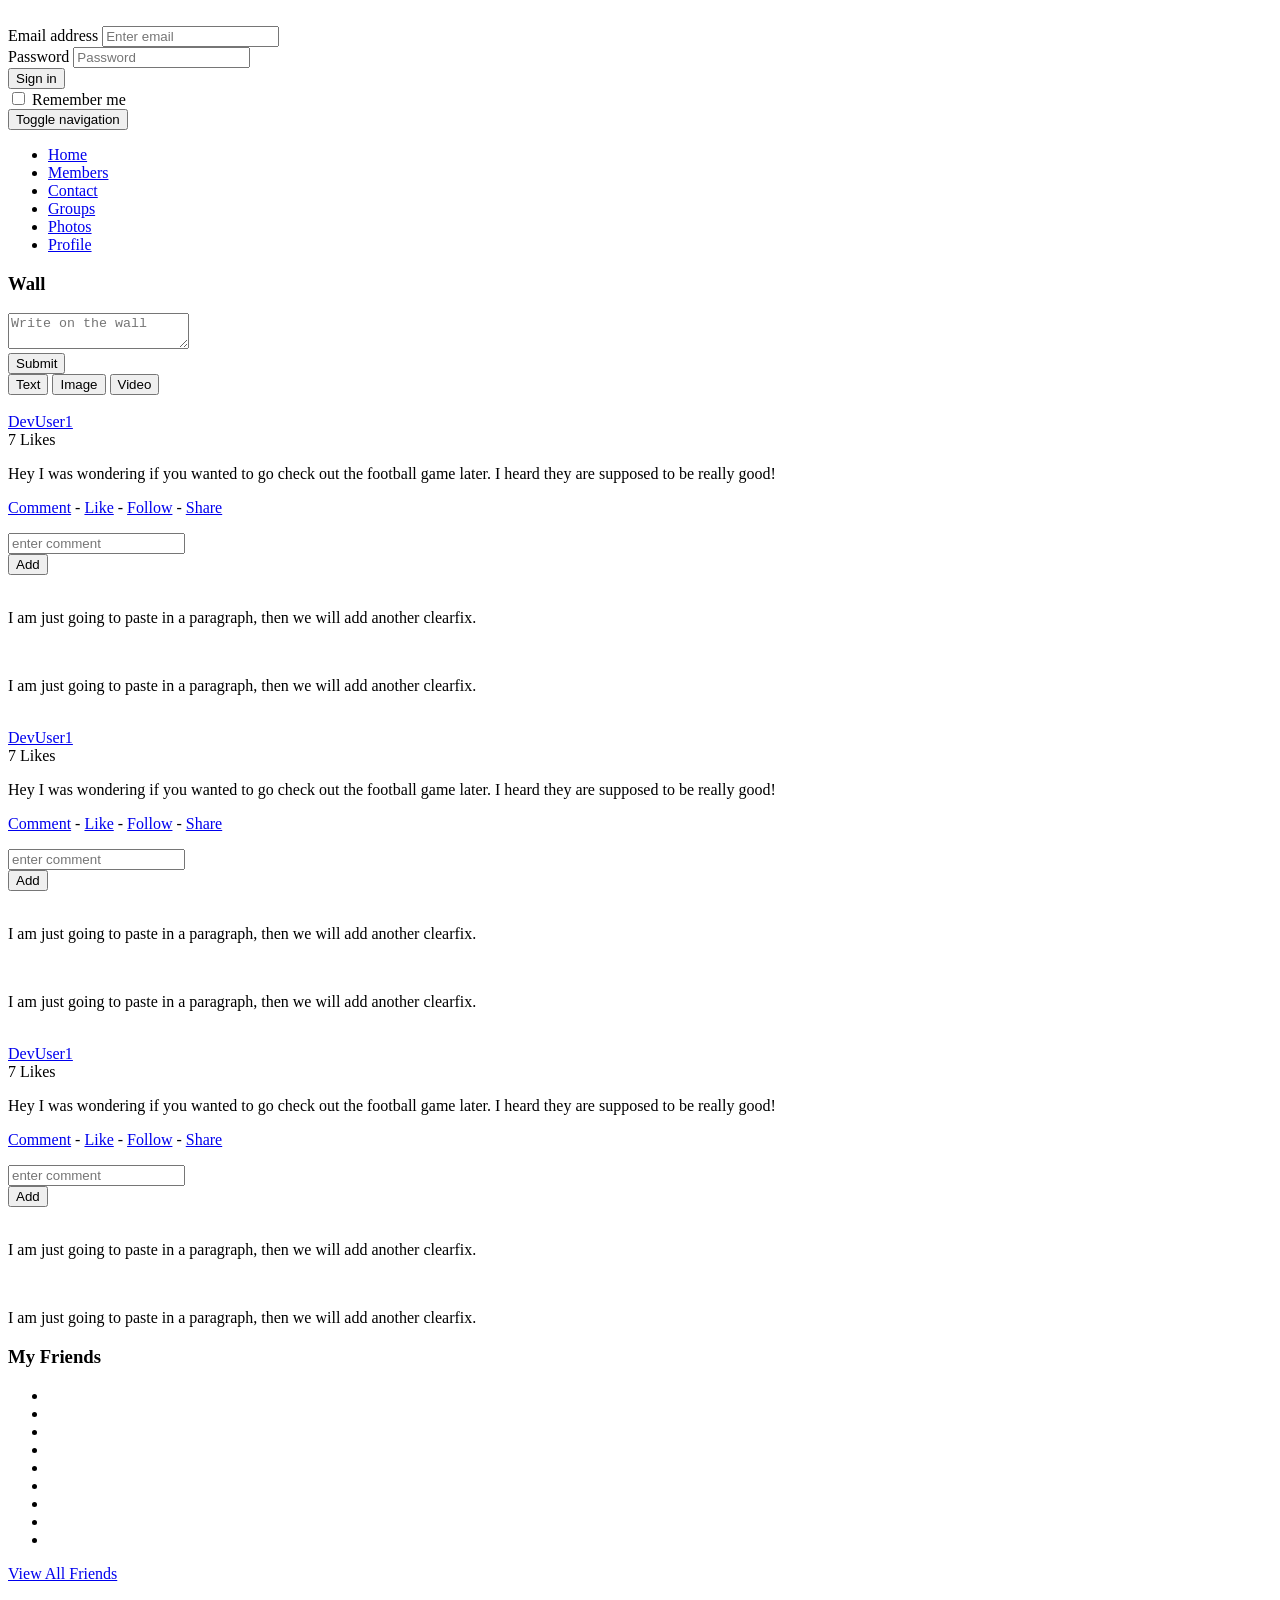
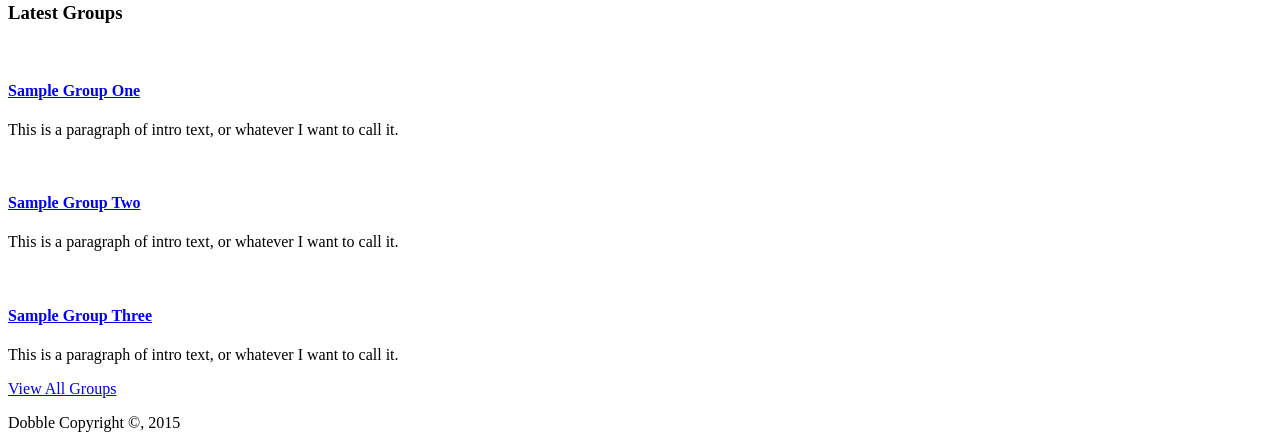
==== src/main/resources/templates/index.html @ cf15ce76 "refresh" ====
<!DOCTYPE html>
<html lang="en">
<head>
    <meta charset="utf-8">
    <meta http-equiv="X-UA-Compatible" content="IE=edge">
    <meta name="viewport" content="width=device-width, initial-scale=1">

    <title>Dobble Social Network</title>

    <!-- Bootstrap core CSS -->
    <link href="css/bootstrap.css" rel="stylesheet">

    <!-- Custom styles for this template -->
    <link href="css/style.css" rel="stylesheet">
    <link href="css/font-awesome.css" rel="stylesheet">
</head>

<body>

<header>
    <div class="container">
        <img src="img/logo.png" class="logo" alt="">
        <form class="form-inline">
            <div class="form-group">
                <label class="sr-only" for="exampleInputEmail3">Email address</label>
                <input type="email" class="form-control" id="exampleInputEmail3" placeholder="Enter email">
            </div>
            <div class="form-group">
                <label class="sr-only" for="exampleInputPassword3">Password</label>
                <input type="password" class="form-control" id="exampleInputPassword3" placeholder="Password">
            </div>
            <button type="submit" class="btn btn-default">Sign in</button><br>
            <div class="checkbox">
                <label>
                    <input type="checkbox"> Remember me
                </label>
            </div>
        </form>
    </div>
</header>

<nav class="navbar navbar-default">
    <div class="container">
        <div class="navbar-header">
            <button type="button" class="navbar-toggle collapsed" data-toggle="collapse" data-target="#navbar" aria-expanded="false" aria-controls="navbar">
                <span class="sr-only">Toggle navigation</span>
                <span class="icon-bar"></span>
                <span class="icon-bar"></span>
                <span class="icon-bar"></span>
            </button>
        </div>
        <div id="navbar" class="collapse navbar-collapse">
            <ul class="nav navbar-nav">
                <li class="active"><a href="index.html">Home</a></li>
                <li><a href="members.html">Members</a></li>
                <li><a href="contact.html">Contact</a></li>
                <li><a href="groups.html">Groups</a></li>
                <li><a href="photos.html">Photos</a></li>
                <li><a href="profile.html">Profile</a></li>
            </ul>
        </div><!--/.nav-collapse -->
    </div>
</nav>

<section>
    <div class="container">
        <div class="row">
            <div class="col-md-8">
                <div class="panel panel-default">
                    <div class="panel-heading">
                        <h3 class="panel-title">Wall</h3>
                    </div>
                    <div class="panel-body">
                        <form>
                            <div class="form-group">
                                <textarea class="form-control" placeholder="Write on the wall"></textarea>
                            </div>
                            <button type="submit" class="btn btn-default">Submit</button>
                            <div class="pull-right">
                                <div class="btn-toolbar">
                                    <button type="button" class="btn btn-default"><i class="fa fa-pencil"></i>Text</button>
                                    <button type="button" class="btn btn-default"><i class="fa fa-file-image-o"></i>Image</button>
                                    <button type="button" class="btn btn-default"><i class="fa fa-file-video-o"></i>Video</button>
                                </div>
                            </div>
                        </form>
                    </div>
                </div>
                <div class="panel panel-default post">
                    <div class="panel-body">
                        <div class="row">
                            <div class="col-sm-2">
                                <a href="profile.html" class="post-avatar thumbnail"><img src="img/user.png" alt=""><div class="text-center">DevUser1</div></a>
                                <div class="likes text-center">7 Likes</div>
                            </div>
                            <div class="col-sm-10">
                                <div class="bubble">
                                    <div class="pointer">
                                        <p>Hey I was wondering if you wanted to go check out the football game later. I heard they are supposed to be really good!</p>
                                    </div>
                                    <div class="pointer-border"></div>
                                </div>
                                <p class="post-actions"><a href="#">Comment</a> - <a href="#">Like</a> - <a href="#">Follow</a> - <a href="#">Share</a></p>
                                <div class="comment-form">
                                    <form class="form-inline">
                                        <div class="form-group">
                                            <input type="text" class="form-control" placeholder="enter comment">
                                        </div>
                                        <button type="submit" class="btn btn-default">Add</button>
                                    </form>
                                </div>
                                <div class="clearfix"></div>

                                <div class="comments">
                                    <div class="comment">
                                        <a href="#" class="comment-avatar pull-left"><img src="img/user.png" alt=""></a>
                                        <div class="comment-text">
                                            <p>I am just going to paste in a paragraph, then we will add another clearfix.</p>
                                        </div>
                                    </div>
                                    <div class="clearfix"></div>
                                    <div class="comment">
                                        <a href="#" class="comment-avatar pull-left"><img src="img/user.png" alt=""></a>
                                        <div class="comment-text">
                                            <p>I am just going to paste in a paragraph, then we will add another clearfix.</p>
                                        </div>
                                    </div>
                                    <div class="clearfix"></div>
                                </div>
                            </div>
                        </div>
                    </div>
                </div>
                <div class="panel panel-default post">
                    <div class="panel-body">
                        <div class="row">
                            <div class="col-sm-2">
                                <a href="profile.html" class="post-avatar thumbnail"><img src="img/user.png" alt=""><div class="text-center">DevUser1</div></a>
                                <div class="likes text-center">7 Likes</div>
                            </div>
                            <div class="col-sm-10">
                                <div class="bubble">
                                    <div class="pointer">
                                        <p>Hey I was wondering if you wanted to go check out the football game later. I heard they are supposed to be really good!</p>
                                    </div>
                                    <div class="pointer-border"></div>
                                </div>
                                <p class="post-actions"><a href="#">Comment</a> - <a href="#">Like</a> - <a href="#">Follow</a> - <a href="#">Share</a></p>
                                <div class="comment-form">
                                    <form class="form-inline">
                                        <div class="form-group">
                                            <input type="text" class="form-control" placeholder="enter comment">
                                        </div>
                                        <button type="submit" class="btn btn-default">Add</button>
                                    </form>
                                </div>
                                <div class="clearfix"></div>

                                <div class="comments">
                                    <div class="comment">
                                        <a href="#" class="comment-avatar pull-left"><img src="img/user.png" alt=""></a>
                                        <div class="comment-text">
                                            <p>I am just going to paste in a paragraph, then we will add another clearfix.</p>
                                        </div>
                                    </div>
                                    <div class="clearfix"></div>
                                    <div class="comment">
                                        <a href="#" class="comment-avatar pull-left"><img src="img/user.png" alt=""></a>
                                        <div class="comment-text">
                                            <p>I am just going to paste in a paragraph, then we will add another clearfix.</p>
                                        </div>
                                    </div>
                                    <div class="clearfix"></div>
                                </div>
                            </div>
                        </div>
                    </div>
                </div>
                <div class="panel panel-default post">
                    <div class="panel-body">
                        <div class="row">
                            <div class="col-sm-2">
                                <a href="profile.html" class="post-avatar thumbnail"><img src="img/user.png" alt=""><div class="text-center">DevUser1</div></a>
                                <div class="likes text-center">7 Likes</div>
                            </div>
                            <div class="col-sm-10">
                                <div class="bubble">
                                    <div class="pointer">
                                        <p>Hey I was wondering if you wanted to go check out the football game later. I heard they are supposed to be really good!</p>
                                    </div>
                                    <div class="pointer-border"></div>
                                </div>
                                <p class="post-actions"><a href="#">Comment</a> - <a href="#">Like</a> - <a href="#">Follow</a> - <a href="#">Share</a></p>
                                <div class="comment-form">
                                    <form class="form-inline">
                                        <div class="form-group">
                                            <input type="text" class="form-control" placeholder="enter comment">
                                        </div>
                                        <button type="submit" class="btn btn-default">Add</button>
                                    </form>
                                </div>
                                <div class="clearfix"></div>

                                <div class="comments">
                                    <div class="comment">
                                        <a href="#" class="comment-avatar pull-left"><img src="img/user.png" alt=""></a>
                                        <div class="comment-text">
                                            <p>I am just going to paste in a paragraph, then we will add another clearfix.</p>
                                        </div>
                                    </div>
                                    <div class="clearfix"></div>
                                    <div class="comment">
                                        <a href="#" class="comment-avatar pull-left"><img src="img/user.png" alt=""></a>
                                        <div class="comment-text">
                                            <p>I am just going to paste in a paragraph, then we will add another clearfix.</p>
                                        </div>
                                    </div>
                                    <div class="clearfix"></div>
                                </div>
                            </div>
                        </div>
                    </div>
                </div>
            </div>
            <div class="col-md-4">
                <div class="panel panel-default friends">
                    <div class="panel-heading">
                        <h3 class="panel-title">My Friends</h3>
                    </div>
                    <div class="panel-body">
                        <ul>
                            <li><a href="profile.html" class="thumbnail"><img src="img/user.png" alt=""></a></li>
                            <li><a href="profile.html" class="thumbnail"><img src="img/user.png" alt=""></a></li>
                            <li><a href="profile.html" class="thumbnail"><img src="img/user.png" alt=""></a></li>
                            <li><a href="profile.html" class="thumbnail"><img src="img/user.png" alt=""></a></li>
                            <li><a href="profile.html" class="thumbnail"><img src="img/user.png" alt=""></a></li>
                            <li><a href="profile.html" class="thumbnail"><img src="img/user.png" alt=""></a></li>
                            <li><a href="profile.html" class="thumbnail"><img src="img/user.png" alt=""></a></li>
                            <li><a href="profile.html" class="thumbnail"><img src="img/user.png" alt=""></a></li>
                            <li><a href="profile.html" class="thumbnail"><img src="img/user.png" alt=""></a></li>
                        </ul>
                        <div class="clearfix"></div>
                        <a class="btn btn-primary" href="#">View All Friends</a>
                    </div>
                </div>
                <div class="panel panel-default groups">
                    <div class="panel-heading">
                        <h3 class="panel-title">Latest Groups</h3>
                    </div>
                    <div class="panel-body">
                        <div class="group-item">
                            <img src="img/group.png" alt="">
                            <h4><a href="#" class="">Sample Group One</a></h4>
                            <p>This is a paragraph of intro text, or whatever I want to call it.</p>
                        </div>
                        <div class="clearfix"></div>
                        <div class="group-item">
                            <img src="img/group.png" alt="">
                            <h4><a href="#" class="">Sample Group Two</a></h4>
                            <p>This is a paragraph of intro text, or whatever I want to call it.</p>
                        </div>
                        <div class="clearfix"></div>
                        <div class="group-item">
                            <img src="img/group.png" alt="">
                            <h4><a href="#" class="">Sample Group Three</a></h4>
                            <p>This is a paragraph of intro text, or whatever I want to call it.</p>
                        </div>
                        <div class="clearfix"></div>
                        <a href="#" class="btn btn-primary">View All Groups</a>
                    </div>
                </div>
            </div>
        </div>
    </div>
</section>

<footer>
    <div class="container">
        <p>Dobble Copyright &copy, 2015</p>
    </div>
</footer>

<!-- Bootstrap core JavaScript
================================================== -->
<!-- Placed at the end of the document so the pages load faster -->
<script src="https://ajax.googleapis.com/ajax/libs/jquery/1.11.2/jquery.min.js"></script>
<script src="js/bootstrap.js"></script>
</body>
</html>
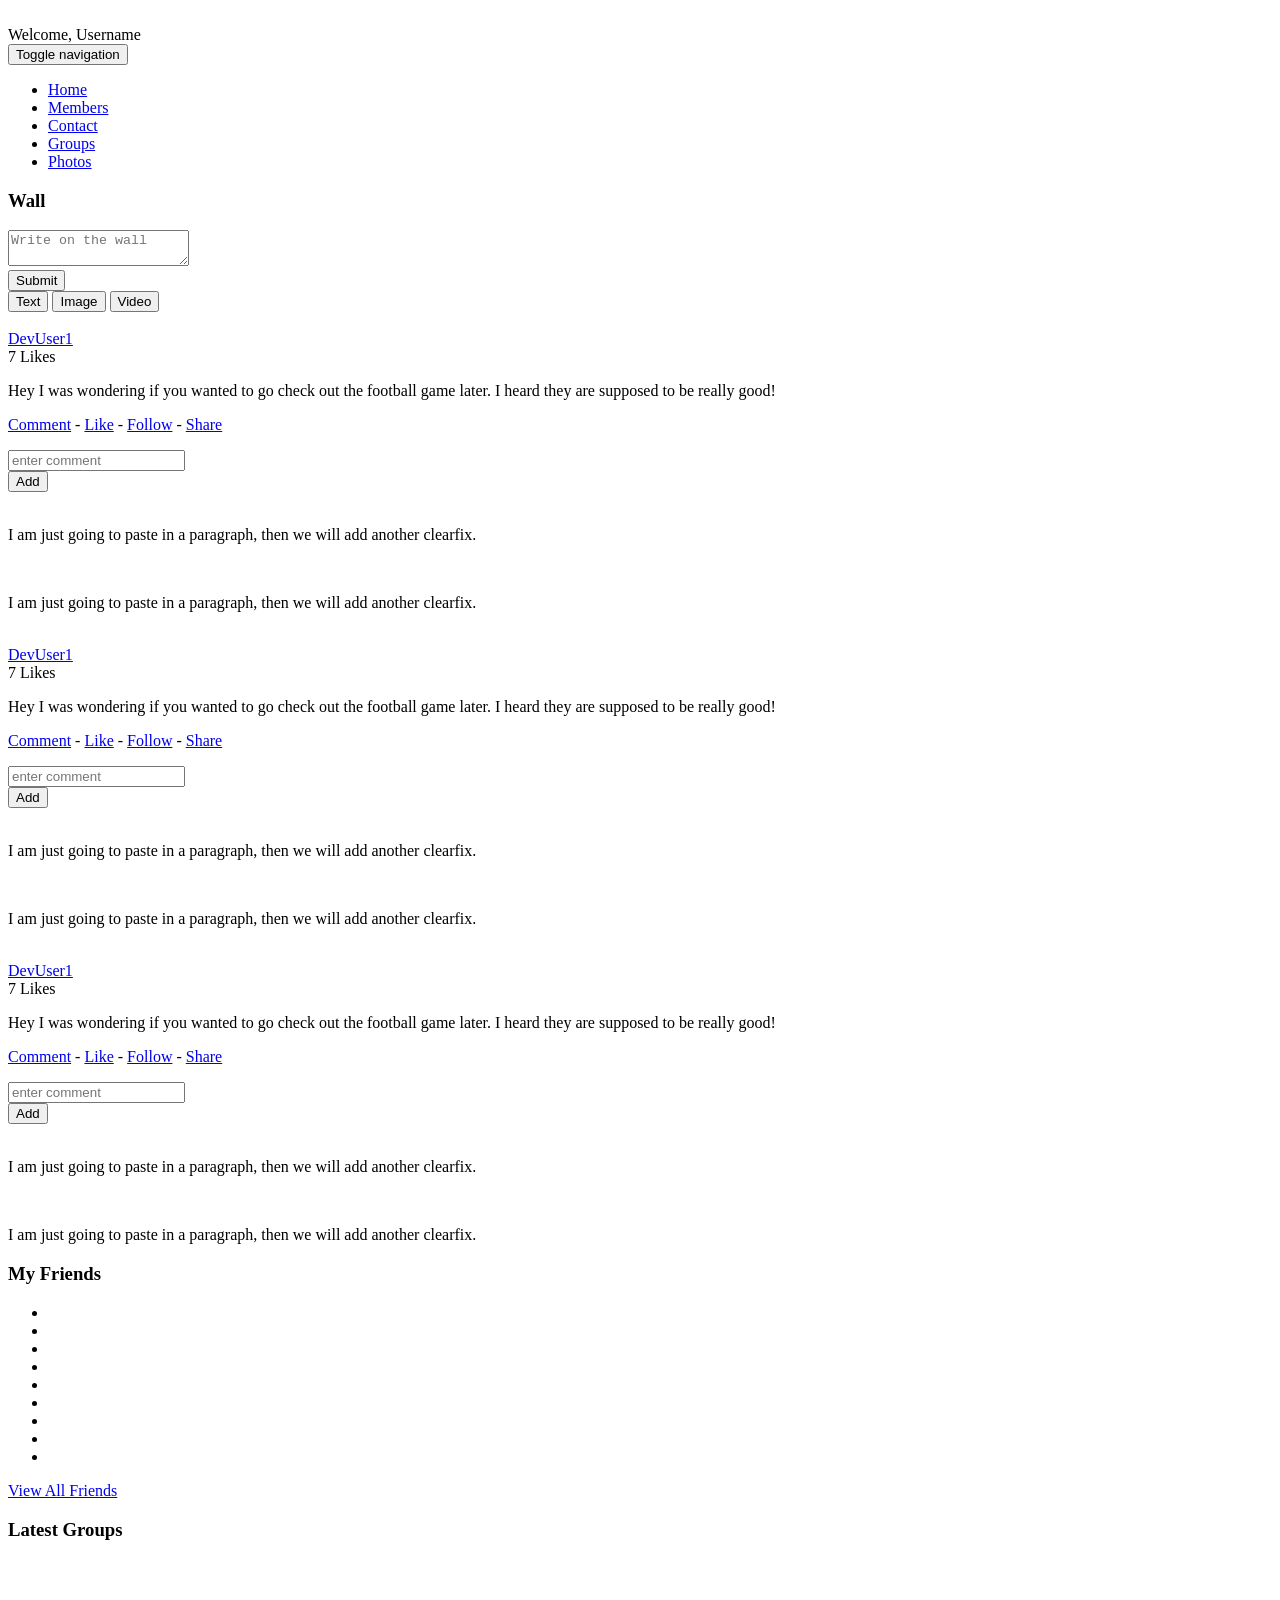
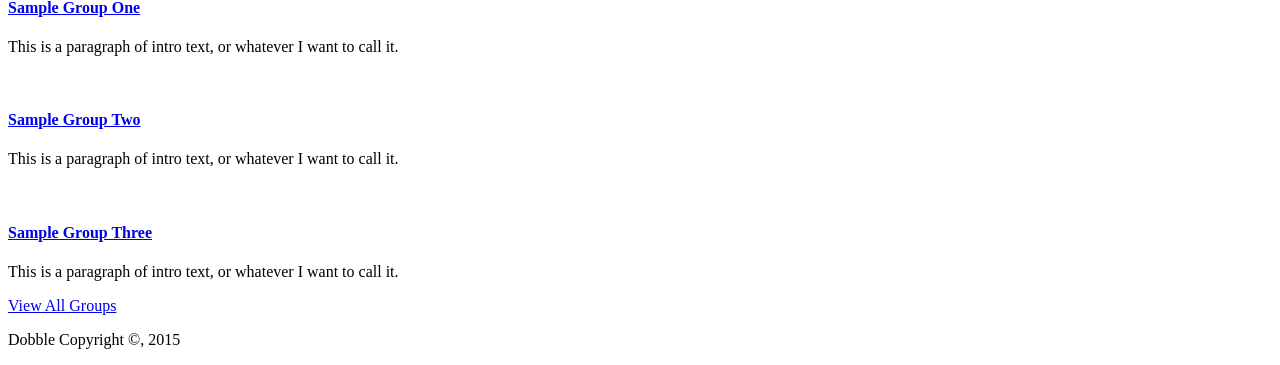
==== commit 22a79076: "pull dev" ====
--- a/src/main/resources/templates/index.html
+++ b/src/main/resources/templates/index.html
@@ -1,6 +1,6 @@
-
 <!DOCTYPE html>
-<html lang="en">
+<html lang="en" xmlns:th="http://www.thymeleaf.org"
+      xmlns:sec="http://www.thymeleaf.org/extras/spring-security">
 <head>
     <meta charset="utf-8">
     <meta http-equiv="X-UA-Compatible" content="IE=edge">
@@ -22,20 +22,9 @@
     <div class="container">
         <img src="img/logo.png" class="logo" alt="">
         <form class="form-inline">
-            <div class="form-group">
-                <label class="sr-only" for="exampleInputEmail3">Email address</label>
-                <input type="email" class="form-control" id="exampleInputEmail3" placeholder="Enter email">
-            </div>
-            <div class="form-group">
-                <label class="sr-only" for="exampleInputPassword3">Password</label>
-                <input type="password" class="form-control" id="exampleInputPassword3" placeholder="Password">
-            </div>
-            <button type="submit" class="btn btn-default">Sign in</button><br>
-            <div class="checkbox">
-                <label>
-                    <input type="checkbox"> Remember me
-                </label>
-            </div>
+                <div sec:authorize="isAuthenticated()">
+                    Welcome, <span sec:authentication="name">Username</span>
+                </div>
         </form>
     </div>
 </header>
@@ -43,7 +32,8 @@
 <nav class="navbar navbar-default">
     <div class="container">
         <div class="navbar-header">
-            <button type="button" class="navbar-toggle collapsed" data-toggle="collapse" data-target="#navbar" aria-expanded="false" aria-controls="navbar">
+            <button type="button" class="navbar-toggle collapsed" data-toggle="collapse" data-target="#navbar"
+                    aria-expanded="false" aria-controls="navbar">
                 <span class="sr-only">Toggle navigation</span>
                 <span class="icon-bar"></span>
                 <span class="icon-bar"></span>
@@ -57,7 +47,7 @@
                 <li><a href="contact.html">Contact</a></li>
                 <li><a href="groups.html">Groups</a></li>
                 <li><a href="photos.html">Photos</a></li>
-                <li><a href="profile.html">Profile</a></li>
+<!--                <li><a th:href="@{/users/{username}}">Profile</a></li>-->
             </ul>
         </div><!--/.nav-collapse -->
     </div>
@@ -79,9 +69,12 @@
                             <button type="submit" class="btn btn-default">Submit</button>
                             <div class="pull-right">
                                 <div class="btn-toolbar">
-                                    <button type="button" class="btn btn-default"><i class="fa fa-pencil"></i>Text</button>
-                                    <button type="button" class="btn btn-default"><i class="fa fa-file-image-o"></i>Image</button>
-                                    <button type="button" class="btn btn-default"><i class="fa fa-file-video-o"></i>Video</button>
+                                    <button type="button" class="btn btn-default"><i class="fa fa-pencil"></i>Text
+                                    </button>
+                                    <button type="button" class="btn btn-default"><i class="fa fa-file-image-o"></i>Image
+                                    </button>
+                                    <button type="button" class="btn btn-default"><i class="fa fa-file-video-o"></i>Video
+                                    </button>
                                 </div>
                             </div>
                         </form>
@@ -91,17 +84,21 @@
                     <div class="panel-body">
                         <div class="row">
                             <div class="col-sm-2">
-                                <a href="profile.html" class="post-avatar thumbnail"><img src="img/user.png" alt=""><div class="text-center">DevUser1</div></a>
+                                <a href="profile.html" class="post-avatar thumbnail"><img src="img/user.png" alt="">
+                                    <div class="text-center">DevUser1</div>
+                                </a>
                                 <div class="likes text-center">7 Likes</div>
                             </div>
                             <div class="col-sm-10">
                                 <div class="bubble">
                                     <div class="pointer">
-                                        <p>Hey I was wondering if you wanted to go check out the football game later. I heard they are supposed to be really good!</p>
+                                        <p>Hey I was wondering if you wanted to go check out the football game later. I
+                                            heard they are supposed to be really good!</p>
                                     </div>
                                     <div class="pointer-border"></div>
                                 </div>
-                                <p class="post-actions"><a href="#">Comment</a> - <a href="#">Like</a> - <a href="#">Follow</a> - <a href="#">Share</a></p>
+                                <p class="post-actions"><a href="#">Comment</a> - <a href="#">Like</a> - <a href="#">Follow</a>
+                                    - <a href="#">Share</a></p>
                                 <div class="comment-form">
                                     <form class="form-inline">
                                         <div class="form-group">
@@ -116,14 +113,16 @@
                                     <div class="comment">
                                         <a href="#" class="comment-avatar pull-left"><img src="img/user.png" alt=""></a>
                                         <div class="comment-text">
-                                            <p>I am just going to paste in a paragraph, then we will add another clearfix.</p>
-                                        </div>
-                                    </div>
-                                    <div class="clearfix"></div>
-                                    <div class="comment">
-                                        <a href="#" class="comment-avatar pull-left"><img src="img/user.png" alt=""></a>
-                                        <div class="comment-text">
-                                            <p>I am just going to paste in a paragraph, then we will add another clearfix.</p>
+                                            <p>I am just going to paste in a paragraph, then we will add another
+                                                clearfix.</p>
+                                        </div>
+                                    </div>
+                                    <div class="clearfix"></div>
+                                    <div class="comment">
+                                        <a href="#" class="comment-avatar pull-left"><img src="img/user.png" alt=""></a>
+                                        <div class="comment-text">
+                                            <p>I am just going to paste in a paragraph, then we will add another
+                                                clearfix.</p>
                                         </div>
                                     </div>
                                     <div class="clearfix"></div>
@@ -136,17 +135,21 @@
                     <div class="panel-body">
                         <div class="row">
                             <div class="col-sm-2">
-                                <a href="profile.html" class="post-avatar thumbnail"><img src="img/user.png" alt=""><div class="text-center">DevUser1</div></a>
+                                <a href="profile.html" class="post-avatar thumbnail"><img src="img/user.png" alt="">
+                                    <div class="text-center">DevUser1</div>
+                                </a>
                                 <div class="likes text-center">7 Likes</div>
                             </div>
                             <div class="col-sm-10">
                                 <div class="bubble">
                                     <div class="pointer">
-                                        <p>Hey I was wondering if you wanted to go check out the football game later. I heard they are supposed to be really good!</p>
+                                        <p>Hey I was wondering if you wanted to go check out the football game later. I
+                                            heard they are supposed to be really good!</p>
                                     </div>
                                     <div class="pointer-border"></div>
                                 </div>
-                                <p class="post-actions"><a href="#">Comment</a> - <a href="#">Like</a> - <a href="#">Follow</a> - <a href="#">Share</a></p>
+                                <p class="post-actions"><a href="#">Comment</a> - <a href="#">Like</a> - <a href="#">Follow</a>
+                                    - <a href="#">Share</a></p>
                                 <div class="comment-form">
                                     <form class="form-inline">
                                         <div class="form-group">
@@ -161,14 +164,16 @@
                                     <div class="comment">
                                         <a href="#" class="comment-avatar pull-left"><img src="img/user.png" alt=""></a>
                                         <div class="comment-text">
-                                            <p>I am just going to paste in a paragraph, then we will add another clearfix.</p>
-                                        </div>
-                                    </div>
-                                    <div class="clearfix"></div>
-                                    <div class="comment">
-                                        <a href="#" class="comment-avatar pull-left"><img src="img/user.png" alt=""></a>
-                                        <div class="comment-text">
-                                            <p>I am just going to paste in a paragraph, then we will add another clearfix.</p>
+                                            <p>I am just going to paste in a paragraph, then we will add another
+                                                clearfix.</p>
+                                        </div>
+                                    </div>
+                                    <div class="clearfix"></div>
+                                    <div class="comment">
+                                        <a href="#" class="comment-avatar pull-left"><img src="img/user.png" alt=""></a>
+                                        <div class="comment-text">
+                                            <p>I am just going to paste in a paragraph, then we will add another
+                                                clearfix.</p>
                                         </div>
                                     </div>
                                     <div class="clearfix"></div>
@@ -181,17 +186,21 @@
                     <div class="panel-body">
                         <div class="row">
                             <div class="col-sm-2">
-                                <a href="profile.html" class="post-avatar thumbnail"><img src="img/user.png" alt=""><div class="text-center">DevUser1</div></a>
+                                <a href="profile.html" class="post-avatar thumbnail"><img src="img/user.png" alt="">
+                                    <div class="text-center">DevUser1</div>
+                                </a>
                                 <div class="likes text-center">7 Likes</div>
                             </div>
                             <div class="col-sm-10">
                                 <div class="bubble">
                                     <div class="pointer">
-                                        <p>Hey I was wondering if you wanted to go check out the football game later. I heard they are supposed to be really good!</p>
+                                        <p>Hey I was wondering if you wanted to go check out the football game later. I
+                                            heard they are supposed to be really good!</p>
                                     </div>
                                     <div class="pointer-border"></div>
                                 </div>
-                                <p class="post-actions"><a href="#">Comment</a> - <a href="#">Like</a> - <a href="#">Follow</a> - <a href="#">Share</a></p>
+                                <p class="post-actions"><a href="#">Comment</a> - <a href="#">Like</a> - <a href="#">Follow</a>
+                                    - <a href="#">Share</a></p>
                                 <div class="comment-form">
                                     <form class="form-inline">
                                         <div class="form-group">
@@ -206,14 +215,16 @@
                                     <div class="comment">
                                         <a href="#" class="comment-avatar pull-left"><img src="img/user.png" alt=""></a>
                                         <div class="comment-text">
-                                            <p>I am just going to paste in a paragraph, then we will add another clearfix.</p>
-                                        </div>
-                                    </div>
-                                    <div class="clearfix"></div>
-                                    <div class="comment">
-                                        <a href="#" class="comment-avatar pull-left"><img src="img/user.png" alt=""></a>
-                                        <div class="comment-text">
-                                            <p>I am just going to paste in a paragraph, then we will add another clearfix.</p>
+                                            <p>I am just going to paste in a paragraph, then we will add another
+                                                clearfix.</p>
+                                        </div>
+                                    </div>
+                                    <div class="clearfix"></div>
+                                    <div class="comment">
+                                        <a href="#" class="comment-avatar pull-left"><img src="img/user.png" alt=""></a>
+                                        <div class="comment-text">
+                                            <p>I am just going to paste in a paragraph, then we will add another
+                                                clearfix.</p>
                                         </div>
                                     </div>
                                     <div class="clearfix"></div>
@@ -241,7 +252,7 @@
                             <li><a href="profile.html" class="thumbnail"><img src="img/user.png" alt=""></a></li>
                         </ul>
                         <div class="clearfix"></div>
-                        <a class="btn btn-primary" href="#">View All Friends</a>
+                        <a class="btn btn-primary" href="friends/list">View All Friends</a>
                     </div>
                 </div>
                 <div class="panel panel-default groups">
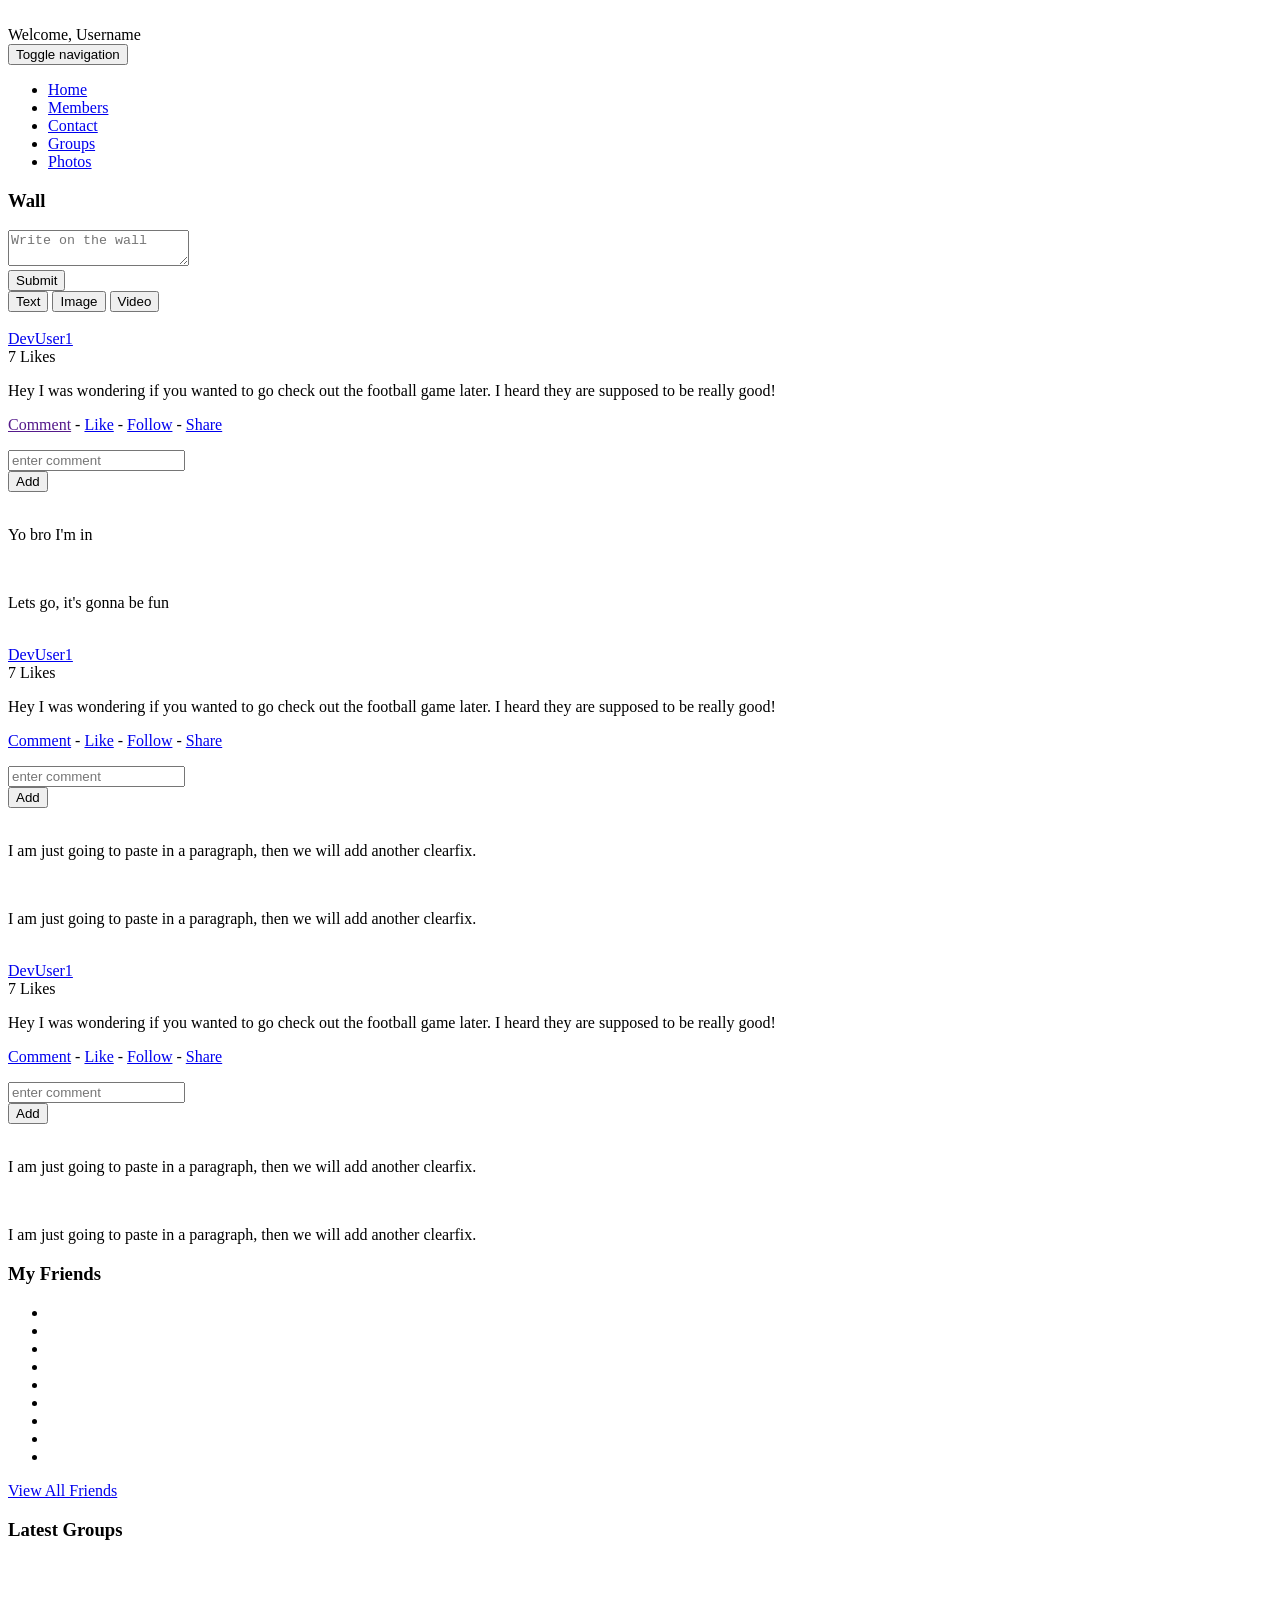
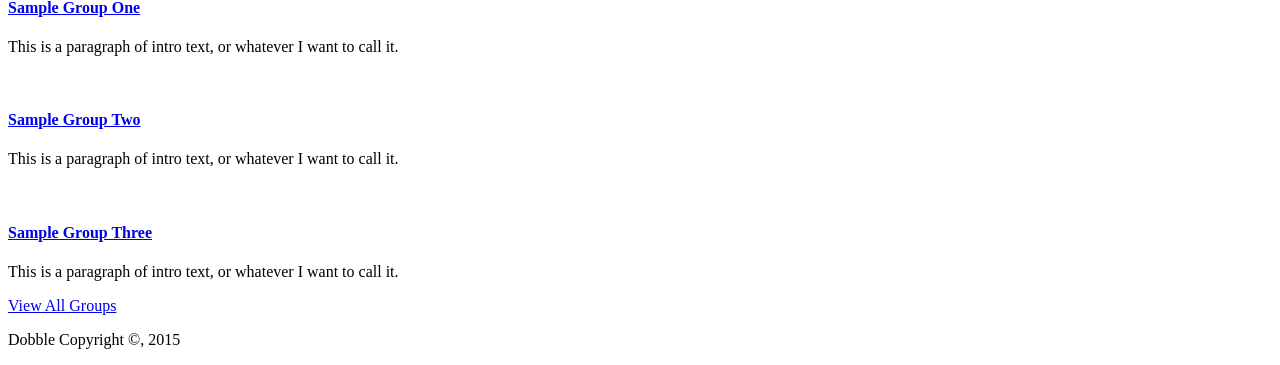
==== commit 216902b0: "add comment controller" ====
--- a/src/main/resources/templates/index.html
+++ b/src/main/resources/templates/index.html
@@ -97,7 +97,7 @@
                                     </div>
                                     <div class="pointer-border"></div>
                                 </div>
-                                <p class="post-actions"><a href="#">Comment</a> - <a href="#">Like</a> - <a href="#">Follow</a>
+                                <p class="post-actions"><a href="">Comment</a> - <a href="#">Like</a> - <a href="#">Follow</a>
                                     - <a href="#">Share</a></p>
                                 <div class="comment-form">
                                     <form class="form-inline">
@@ -113,16 +113,14 @@
                                     <div class="comment">
                                         <a href="#" class="comment-avatar pull-left"><img src="img/user.png" alt=""></a>
                                         <div class="comment-text">
-                                            <p>I am just going to paste in a paragraph, then we will add another
-                                                clearfix.</p>
-                                        </div>
-                                    </div>
-                                    <div class="clearfix"></div>
-                                    <div class="comment">
-                                        <a href="#" class="comment-avatar pull-left"><img src="img/user.png" alt=""></a>
-                                        <div class="comment-text">
-                                            <p>I am just going to paste in a paragraph, then we will add another
-                                                clearfix.</p>
+                                            <p>Yo bro I'm in</p>
+                                        </div>
+                                    </div>
+                                    <div class="clearfix"></div>
+                                    <div class="comment">
+                                        <a href="#" class="comment-avatar pull-left"><img src="img/user.png" alt=""></a>
+                                        <div class="comment-text">
+                                            <p>Lets go, it's gonna be fun</p>
                                         </div>
                                     </div>
                                     <div class="clearfix"></div>
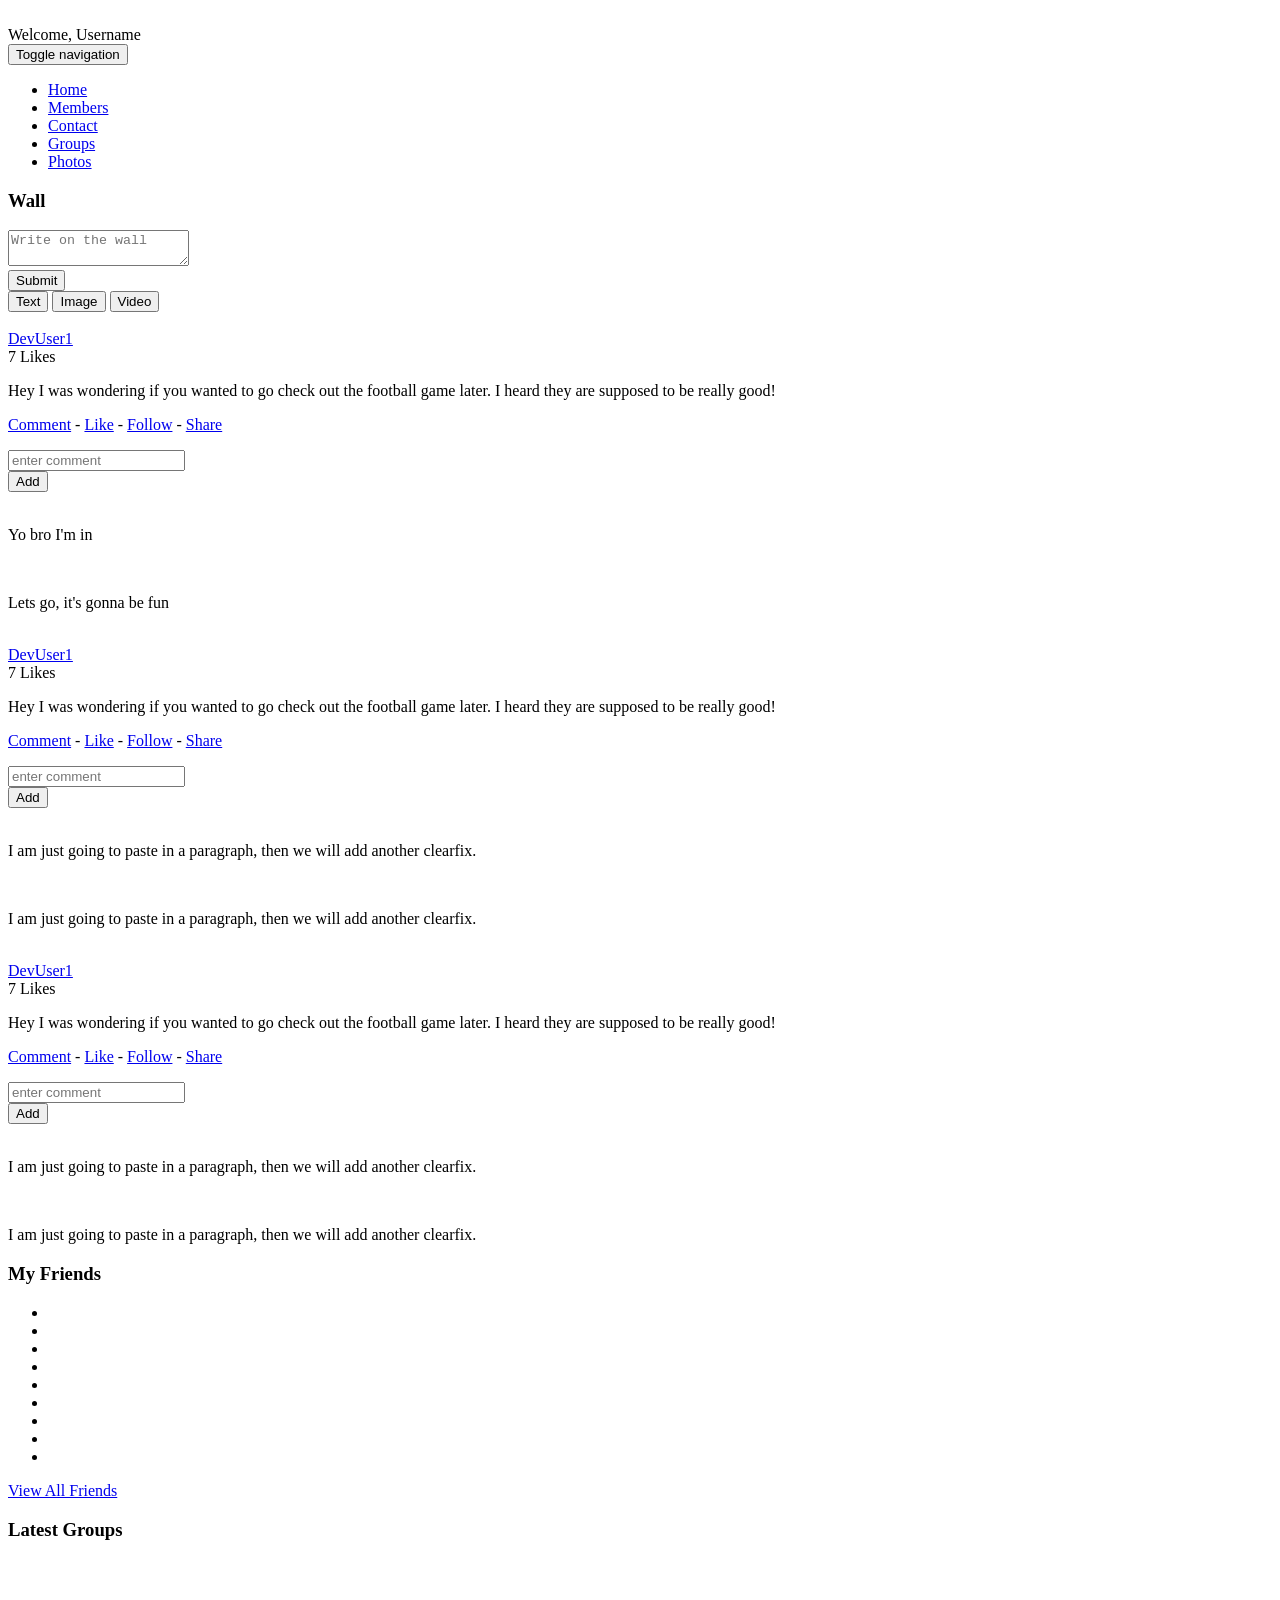
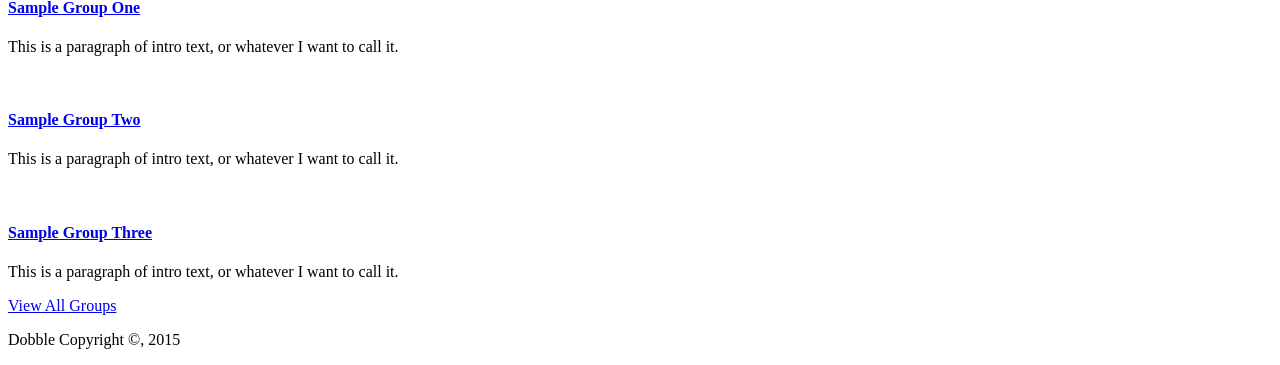
==== commit da6a849d: "fixed template for comments" ====
--- a/src/main/resources/templates/index.html
+++ b/src/main/resources/templates/index.html
@@ -42,7 +42,7 @@
         </div>
         <div id="navbar" class="collapse navbar-collapse">
             <ul class="nav navbar-nav">
-                <li class="active"><a href="index.html">Home</a></li>
+                <li class="active"><a href="/">Home</a></li>
                 <li><a href="members.html">Members</a></li>
                 <li><a href="contact.html">Contact</a></li>
                 <li><a href="groups.html">Groups</a></li>
@@ -97,7 +97,7 @@
                                     </div>
                                     <div class="pointer-border"></div>
                                 </div>
-                                <p class="post-actions"><a href="">Comment</a> - <a href="#">Like</a> - <a href="#">Follow</a>
+                                <p class="post-actions"><a href="/create-comment">Comment</a> - <a href="#">Like</a> - <a href="#">Follow</a>
                                     - <a href="#">Share</a></p>
                                 <div class="comment-form">
                                     <form class="form-inline">
